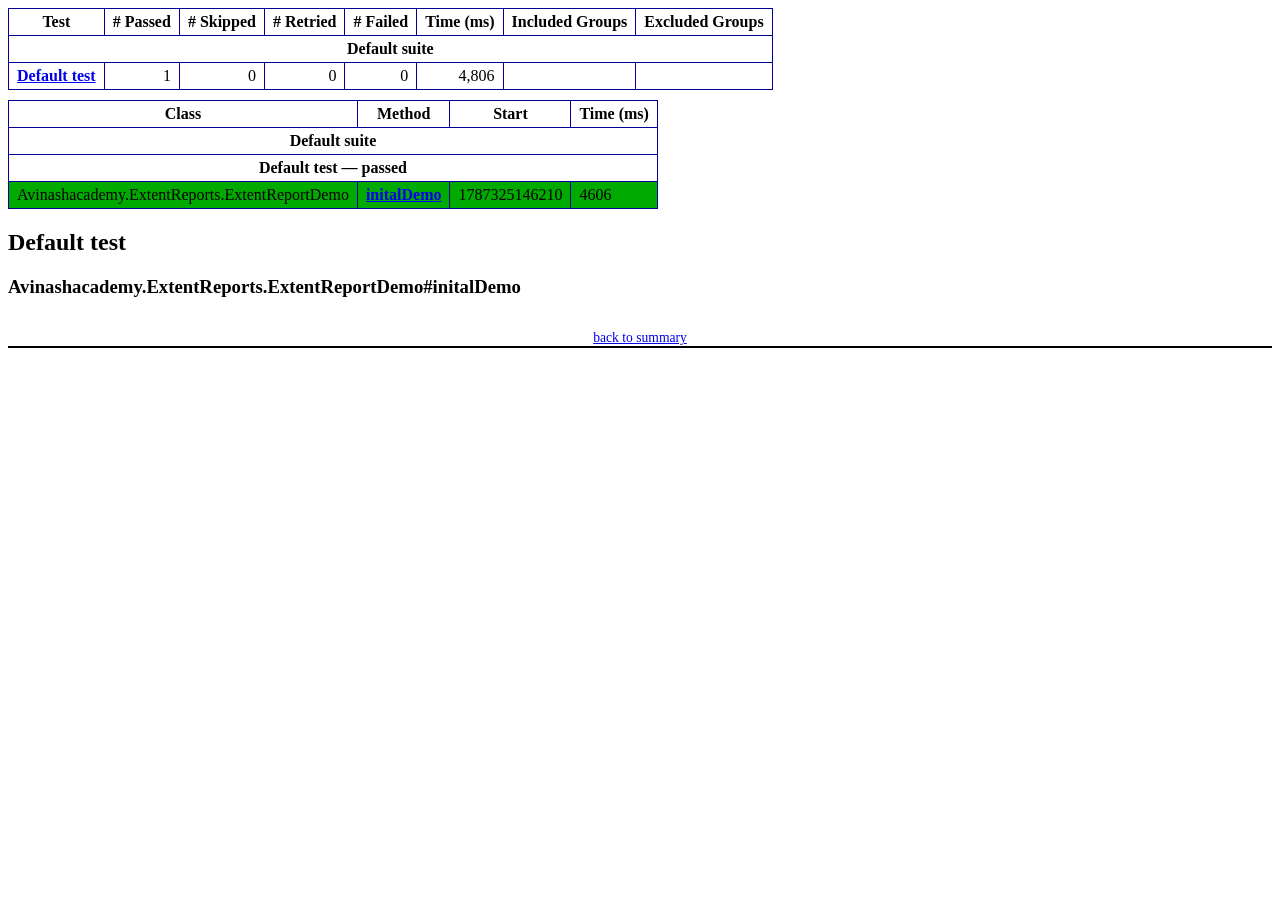
==== test-output/emailable-report.html @ 1287586f "Initial commit" ====
<!DOCTYPE html PUBLIC "-//W3C//DTD XHTML 1.1//EN" "https://www.w3.org/TR/xhtml11/DTD/xhtml11.dtd">
<html xmlns="https://www.w3.org/1999/xhtml">
<head>
<meta http-equiv="content-type" content="text/html; charset=UTF-8"/>
<title>TestNG Report</title>
<style type="text/css">table {margin-bottom:10px;border-collapse:collapse;empty-cells:show}th,td {border:1px solid #009;padding:.25em .5em}th {vertical-align:bottom}td {vertical-align:top}table a {font-weight:bold}.stripe td {background-color: #E6EBF9}.num {text-align:right}.passedodd td {background-color: #3F3}.passedeven td {background-color: #0A0}.skippedodd td {background-color: #DDD}.skippedeven td {background-color: #CCC}.failedodd td,.attn {background-color: #F33}.failedeven td,.stripe .attn {background-color: #D00}.stacktrace {white-space:pre;font-family:monospace}.totop {font-size:85%;text-align:center;border-bottom:2px solid #000}.invisible {display:none}</style>
</head>
<body>
<table>
<tr><th>Test</th><th># Passed</th><th># Skipped</th><th># Retried</th><th># Failed</th><th>Time (ms)</th><th>Included Groups</th><th>Excluded Groups</th></tr>
<tr><th colspan="8">Default suite</th></tr>
<tr><td><a href="#t0">Default test</a></td><td class="num">1</td><td class="num">0</td><td class="num">0</td><td class="num">0</td><td class="num">4,806</td><td></td><td></td></tr>
</table>
<table id='summary'><thead><tr><th>Class</th><th>Method</th><th>Start</th><th>Time (ms)</th></tr></thead><tbody><tr><th colspan="4">Default suite</th></tr></tbody><tbody id="t0"><tr><th colspan="4">Default test &#8212; passed</th></tr><tr class="passedeven"><td rowspan="1">Avinashacademy.ExtentReports.ExtentReportDemo</td><td><a href="#m0">initalDemo</a></td><td rowspan="1">1787325146210</td><td rowspan="1">4606</td></tr></tbody>
</table>
<h2>Default test</h2><h3 id="m0">Avinashacademy.ExtentReports.ExtentReportDemo#initalDemo</h3><table class="result"><tr><th class="invisible"/></tr></table><p class="totop"><a href="#summary">back to summary</a></p>
</body>
</html>
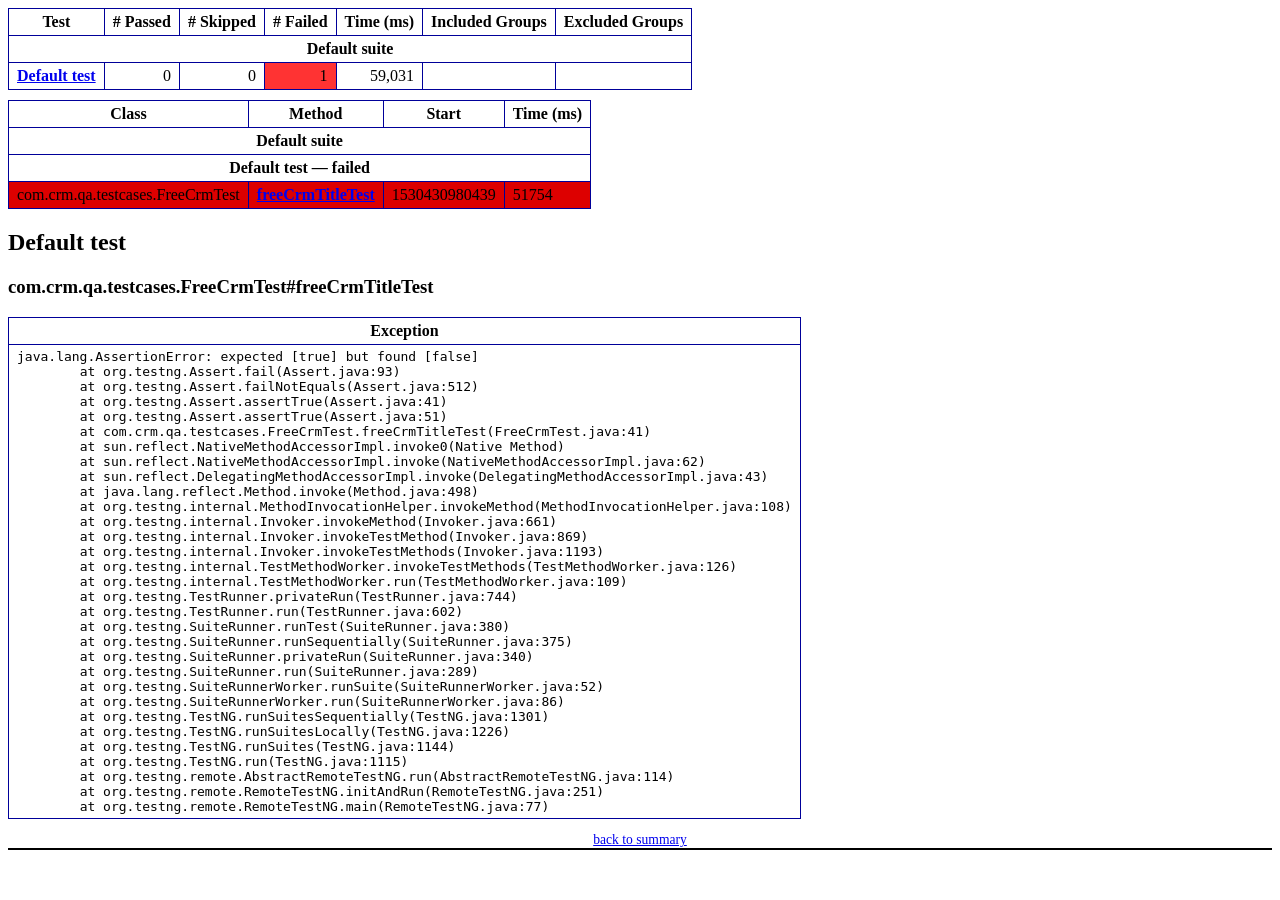
==== commit a24d0f09: "Initial commit" ====
--- a/test-output/emailable-report.html
+++ b/test-output/emailable-report.html
@@ -1,18 +1,33 @@
-<!DOCTYPE html PUBLIC "-//W3C//DTD XHTML 1.1//EN" "https://www.w3.org/TR/xhtml11/DTD/xhtml11.dtd">
-<html xmlns="https://www.w3.org/1999/xhtml">
-<head>
-<meta http-equiv="content-type" content="text/html; charset=UTF-8"/>
-<title>TestNG Report</title>
-<style type="text/css">table {margin-bottom:10px;border-collapse:collapse;empty-cells:show}th,td {border:1px solid #009;padding:.25em .5em}th {vertical-align:bottom}td {vertical-align:top}table a {font-weight:bold}.stripe td {background-color: #E6EBF9}.num {text-align:right}.passedodd td {background-color: #3F3}.passedeven td {background-color: #0A0}.skippedodd td {background-color: #DDD}.skippedeven td {background-color: #CCC}.failedodd td,.attn {background-color: #F33}.failedeven td,.stripe .attn {background-color: #D00}.stacktrace {white-space:pre;font-family:monospace}.totop {font-size:85%;text-align:center;border-bottom:2px solid #000}.invisible {display:none}</style>
-</head>
-<body>
-<table>
-<tr><th>Test</th><th># Passed</th><th># Skipped</th><th># Retried</th><th># Failed</th><th>Time (ms)</th><th>Included Groups</th><th>Excluded Groups</th></tr>
-<tr><th colspan="8">Default suite</th></tr>
-<tr><td><a href="#t0">Default test</a></td><td class="num">1</td><td class="num">0</td><td class="num">0</td><td class="num">0</td><td class="num">4,806</td><td></td><td></td></tr>
-</table>
-<table id='summary'><thead><tr><th>Class</th><th>Method</th><th>Start</th><th>Time (ms)</th></tr></thead><tbody><tr><th colspan="4">Default suite</th></tr></tbody><tbody id="t0"><tr><th colspan="4">Default test &#8212; passed</th></tr><tr class="passedeven"><td rowspan="1">Avinashacademy.ExtentReports.ExtentReportDemo</td><td><a href="#m0">initalDemo</a></td><td rowspan="1">1787325146210</td><td rowspan="1">4606</td></tr></tbody>
-</table>
-<h2>Default test</h2><h3 id="m0">Avinashacademy.ExtentReports.ExtentReportDemo#initalDemo</h3><table class="result"><tr><th class="invisible"/></tr></table><p class="totop"><a href="#summary">back to summary</a></p>
-</body>
-</html>
+<!DOCTYPE html PUBLIC "-//W3C//DTD XHTML 1.1//EN" "http://www.w3.org/TR/xhtml11/DTD/xhtml11.dtd">
+<html xmlns="http://www.w3.org/1999/xhtml"><head><title>TestNG Report</title><style type="text/css">table {margin-bottom:10px;border-collapse:collapse;empty-cells:show}th,td {border:1px solid #009;padding:.25em .5em}th {vertical-align:bottom}td {vertical-align:top}table a {font-weight:bold}.stripe td {background-color: #E6EBF9}.num {text-align:right}.passedodd td {background-color: #3F3}.passedeven td {background-color: #0A0}.skippedodd td {background-color: #DDD}.skippedeven td {background-color: #CCC}.failedodd td,.attn {background-color: #F33}.failedeven td,.stripe .attn {background-color: #D00}.stacktrace {white-space:pre;font-family:monospace}.totop {font-size:85%;text-align:center;border-bottom:2px solid #000}</style></head><body><table><tr><th>Test</th><th># Passed</th><th># Skipped</th><th># Failed</th><th>Time (ms)</th><th>Included Groups</th><th>Excluded Groups</th></tr><tr><th colspan="7">Default suite</th></tr><tr><td><a href="#t0">Default test</a></td><td class="num">0</td><td class="num">0</td><td class="num attn">1</td><td class="num">59,031</td><td></td><td></td></tr></table><table id='summary'><thead><tr><th>Class</th><th>Method</th><th>Start</th><th>Time (ms)</th></tr></thead><tbody><tr><th colspan="4">Default suite</th></tr></tbody><tbody id="t0"><tr><th colspan="4">Default test &#8212; failed</th></tr><tr class="failedeven"><td rowspan="1">com.crm.qa.testcases.FreeCrmTest</td><td><a href="#m0">freeCrmTitleTest</a></td><td rowspan="1">1530430980439</td><td rowspan="1">51754</td></tr></tbody></table><h2>Default test</h2><h3 id="m0">com.crm.qa.testcases.FreeCrmTest#freeCrmTitleTest</h3><table class="result"><tr><th>Exception</th></tr><tr><td><div class="stacktrace">java.lang.AssertionError: expected [true] but found [false]
+	at org.testng.Assert.fail(Assert.java:93)
+	at org.testng.Assert.failNotEquals(Assert.java:512)
+	at org.testng.Assert.assertTrue(Assert.java:41)
+	at org.testng.Assert.assertTrue(Assert.java:51)
+	at com.crm.qa.testcases.FreeCrmTest.freeCrmTitleTest(FreeCrmTest.java:41)
+	at sun.reflect.NativeMethodAccessorImpl.invoke0(Native Method)
+	at sun.reflect.NativeMethodAccessorImpl.invoke(NativeMethodAccessorImpl.java:62)
+	at sun.reflect.DelegatingMethodAccessorImpl.invoke(DelegatingMethodAccessorImpl.java:43)
+	at java.lang.reflect.Method.invoke(Method.java:498)
+	at org.testng.internal.MethodInvocationHelper.invokeMethod(MethodInvocationHelper.java:108)
+	at org.testng.internal.Invoker.invokeMethod(Invoker.java:661)
+	at org.testng.internal.Invoker.invokeTestMethod(Invoker.java:869)
+	at org.testng.internal.Invoker.invokeTestMethods(Invoker.java:1193)
+	at org.testng.internal.TestMethodWorker.invokeTestMethods(TestMethodWorker.java:126)
+	at org.testng.internal.TestMethodWorker.run(TestMethodWorker.java:109)
+	at org.testng.TestRunner.privateRun(TestRunner.java:744)
+	at org.testng.TestRunner.run(TestRunner.java:602)
+	at org.testng.SuiteRunner.runTest(SuiteRunner.java:380)
+	at org.testng.SuiteRunner.runSequentially(SuiteRunner.java:375)
+	at org.testng.SuiteRunner.privateRun(SuiteRunner.java:340)
+	at org.testng.SuiteRunner.run(SuiteRunner.java:289)
+	at org.testng.SuiteRunnerWorker.runSuite(SuiteRunnerWorker.java:52)
+	at org.testng.SuiteRunnerWorker.run(SuiteRunnerWorker.java:86)
+	at org.testng.TestNG.runSuitesSequentially(TestNG.java:1301)
+	at org.testng.TestNG.runSuitesLocally(TestNG.java:1226)
+	at org.testng.TestNG.runSuites(TestNG.java:1144)
+	at org.testng.TestNG.run(TestNG.java:1115)
+	at org.testng.remote.AbstractRemoteTestNG.run(AbstractRemoteTestNG.java:114)
+	at org.testng.remote.RemoteTestNG.initAndRun(RemoteTestNG.java:251)
+	at org.testng.remote.RemoteTestNG.main(RemoteTestNG.java:77)
+</div></td></tr></table><p class="totop"><a href="#summary">back to summary</a></p></body></html>
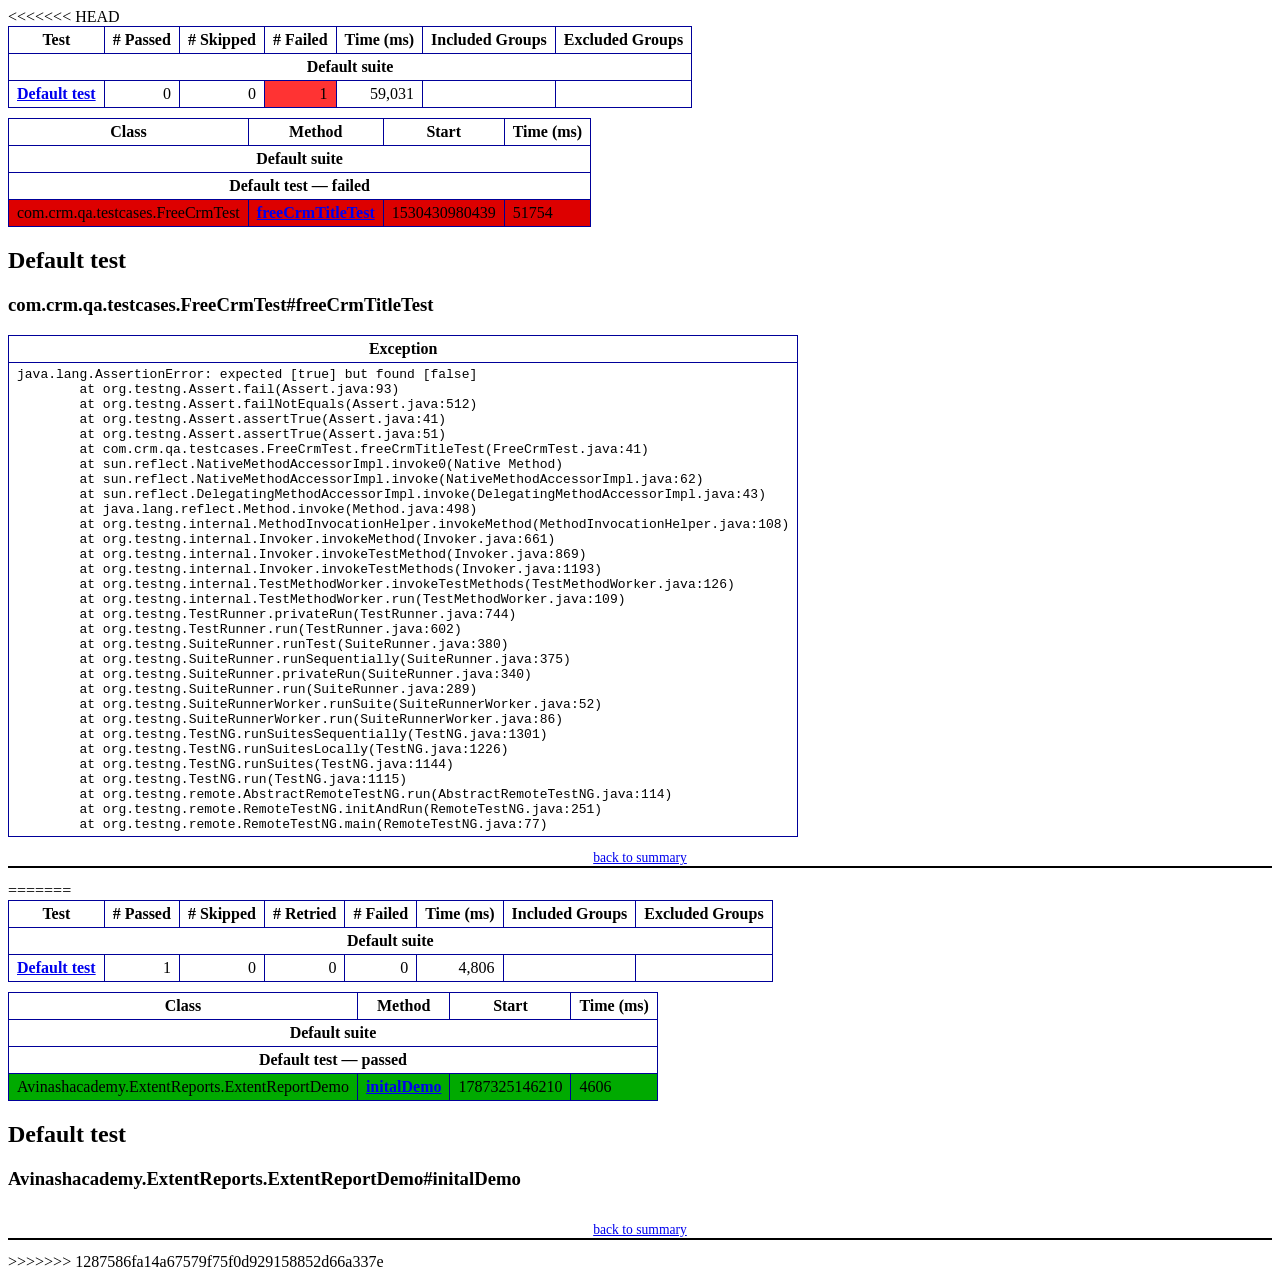
==== commit 61f03bca: "Merge remote changes" ====
--- a/test-output/emailable-report.html
+++ b/test-output/emailable-report.html
@@ -1,3 +1,4 @@
+<<<<<<< HEAD
 <!DOCTYPE html PUBLIC "-//W3C//DTD XHTML 1.1//EN" "http://www.w3.org/TR/xhtml11/DTD/xhtml11.dtd">
 <html xmlns="http://www.w3.org/1999/xhtml"><head><title>TestNG Report</title><style type="text/css">table {margin-bottom:10px;border-collapse:collapse;empty-cells:show}th,td {border:1px solid #009;padding:.25em .5em}th {vertical-align:bottom}td {vertical-align:top}table a {font-weight:bold}.stripe td {background-color: #E6EBF9}.num {text-align:right}.passedodd td {background-color: #3F3}.passedeven td {background-color: #0A0}.skippedodd td {background-color: #DDD}.skippedeven td {background-color: #CCC}.failedodd td,.attn {background-color: #F33}.failedeven td,.stripe .attn {background-color: #D00}.stacktrace {white-space:pre;font-family:monospace}.totop {font-size:85%;text-align:center;border-bottom:2px solid #000}</style></head><body><table><tr><th>Test</th><th># Passed</th><th># Skipped</th><th># Failed</th><th>Time (ms)</th><th>Included Groups</th><th>Excluded Groups</th></tr><tr><th colspan="7">Default suite</th></tr><tr><td><a href="#t0">Default test</a></td><td class="num">0</td><td class="num">0</td><td class="num attn">1</td><td class="num">59,031</td><td></td><td></td></tr></table><table id='summary'><thead><tr><th>Class</th><th>Method</th><th>Start</th><th>Time (ms)</th></tr></thead><tbody><tr><th colspan="4">Default suite</th></tr></tbody><tbody id="t0"><tr><th colspan="4">Default test &#8212; failed</th></tr><tr class="failedeven"><td rowspan="1">com.crm.qa.testcases.FreeCrmTest</td><td><a href="#m0">freeCrmTitleTest</a></td><td rowspan="1">1530430980439</td><td rowspan="1">51754</td></tr></tbody></table><h2>Default test</h2><h3 id="m0">com.crm.qa.testcases.FreeCrmTest#freeCrmTitleTest</h3><table class="result"><tr><th>Exception</th></tr><tr><td><div class="stacktrace">java.lang.AssertionError: expected [true] but found [false]
 	at org.testng.Assert.fail(Assert.java:93)
@@ -30,4 +31,24 @@
 	at org.testng.remote.AbstractRemoteTestNG.run(AbstractRemoteTestNG.java:114)
 	at org.testng.remote.RemoteTestNG.initAndRun(RemoteTestNG.java:251)
 	at org.testng.remote.RemoteTestNG.main(RemoteTestNG.java:77)
-</div></td></tr></table><p class="totop"><a href="#summary">back to summary</a></p></body></html>+</div></td></tr></table><p class="totop"><a href="#summary">back to summary</a></p></body></html>
+=======
+<!DOCTYPE html PUBLIC "-//W3C//DTD XHTML 1.1//EN" "https://www.w3.org/TR/xhtml11/DTD/xhtml11.dtd">
+<html xmlns="https://www.w3.org/1999/xhtml">
+<head>
+<meta http-equiv="content-type" content="text/html; charset=UTF-8"/>
+<title>TestNG Report</title>
+<style type="text/css">table {margin-bottom:10px;border-collapse:collapse;empty-cells:show}th,td {border:1px solid #009;padding:.25em .5em}th {vertical-align:bottom}td {vertical-align:top}table a {font-weight:bold}.stripe td {background-color: #E6EBF9}.num {text-align:right}.passedodd td {background-color: #3F3}.passedeven td {background-color: #0A0}.skippedodd td {background-color: #DDD}.skippedeven td {background-color: #CCC}.failedodd td,.attn {background-color: #F33}.failedeven td,.stripe .attn {background-color: #D00}.stacktrace {white-space:pre;font-family:monospace}.totop {font-size:85%;text-align:center;border-bottom:2px solid #000}.invisible {display:none}</style>
+</head>
+<body>
+<table>
+<tr><th>Test</th><th># Passed</th><th># Skipped</th><th># Retried</th><th># Failed</th><th>Time (ms)</th><th>Included Groups</th><th>Excluded Groups</th></tr>
+<tr><th colspan="8">Default suite</th></tr>
+<tr><td><a href="#t0">Default test</a></td><td class="num">1</td><td class="num">0</td><td class="num">0</td><td class="num">0</td><td class="num">4,806</td><td></td><td></td></tr>
+</table>
+<table id='summary'><thead><tr><th>Class</th><th>Method</th><th>Start</th><th>Time (ms)</th></tr></thead><tbody><tr><th colspan="4">Default suite</th></tr></tbody><tbody id="t0"><tr><th colspan="4">Default test &#8212; passed</th></tr><tr class="passedeven"><td rowspan="1">Avinashacademy.ExtentReports.ExtentReportDemo</td><td><a href="#m0">initalDemo</a></td><td rowspan="1">1787325146210</td><td rowspan="1">4606</td></tr></tbody>
+</table>
+<h2>Default test</h2><h3 id="m0">Avinashacademy.ExtentReports.ExtentReportDemo#initalDemo</h3><table class="result"><tr><th class="invisible"/></tr></table><p class="totop"><a href="#summary">back to summary</a></p>
+</body>
+</html>
+>>>>>>> 1287586fa14a67579f75f0d929158852d66a337e
